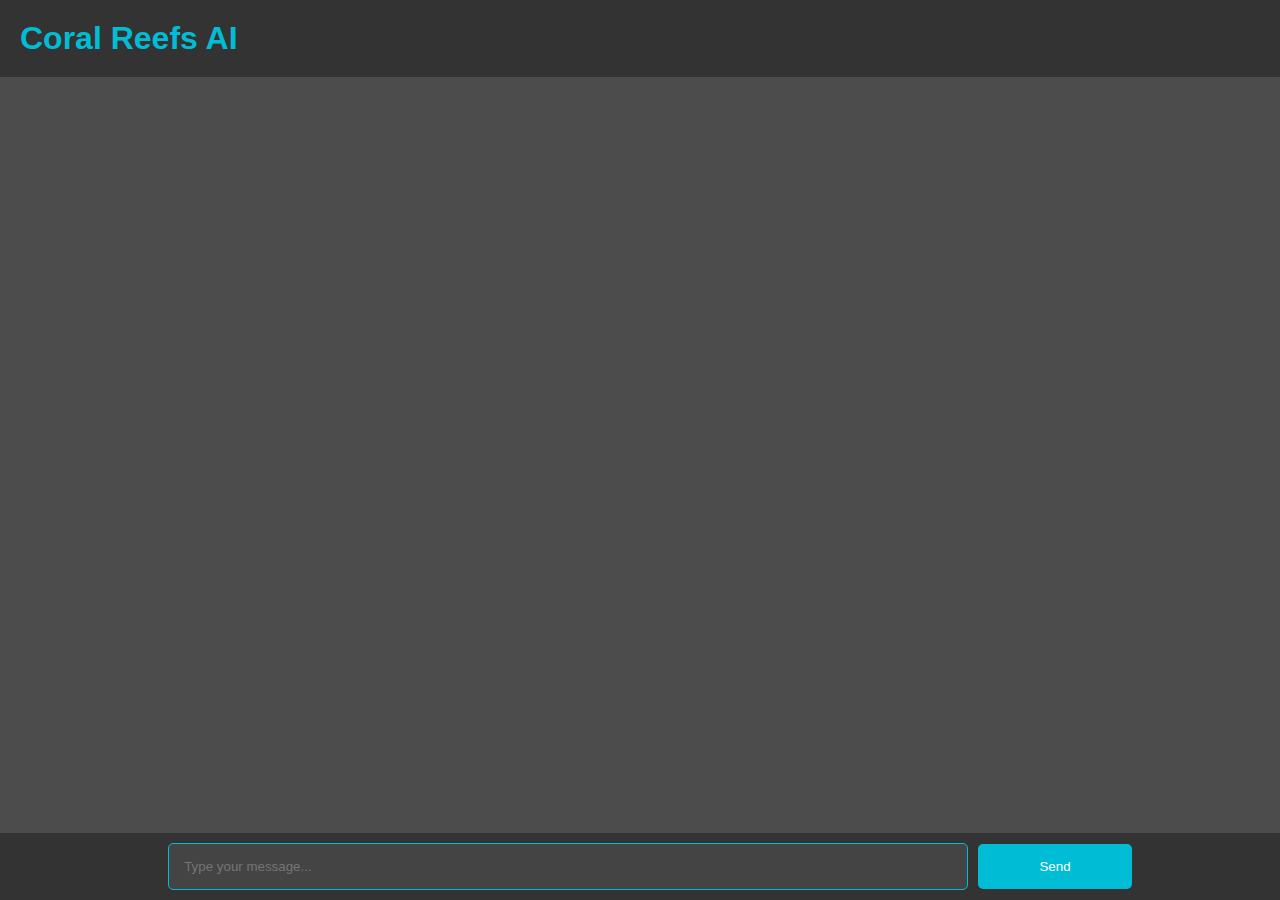
==== CORAL_AI/templates/index.html @ 661f0d0b "Metting 18/12/2023 - Interaction LOG added, Data in TEXT to JSON format conventer." ====
<!DOCTYPE html>
<html lang="en">
<head>
    <!-- Meta tags for character set, compatibility, and viewport settings -->
    <meta charset="UTF-8">
    <meta http-equiv="X-UA-Compatible" content="IE=edge">
    <meta name="viewport" content="width=device-width, initial-scale=1.0">

    <!-- Title of the web page -->
    <title>Coral AI</title>

    <!-- Styles to define the appearance of the webpage -->
    <style>
        /* Styling for the body of the webpage */
        body {
            background-color: rgba(0, 0, 0, 0.7); /* Faded black background color */
            color: #fff;
            font-family: 'Arial', sans-serif;
            margin: 0;
            padding: 0;
            text-align: center;
        }

        /* Styles for the navigation bar */
        nav {
            background-color: #333;
            padding: 10px;
            position: fixed;
            width: 100%;
            top: 0;
            z-index: 1000;
        }

        /* Styles for the heading inside the navigation bar */
        nav h1 {
            color: #00bcd4;
            margin: 0;
            text-align: left;
            margin: 10px;
        }

        /* Styles for the chat display area */
        #chat-display {
            margin-top: 85px;
            text-align: center;
            padding: 10px;
            height: 60vh; /* Set the height of the chat display to make it scrollable */
            overflow-y: auto; /* Enable vertical scrolling */
        }

        /* Styles for chat bubbles */
        p {
            margin: 0;
        }

        /* Styles for alternating background colors in chat bubbles */
        p:nth-child(odd) {
            background-color: #444;
            padding: 10px;
            border-radius: 5px;
        }

        p:nth-child(even) {
            background-color: #333;
            padding: 10px;
            border-radius: 5px;
        }

        /* Styles for the chat input form */
        #chat-form {
            position: fixed; /* Fixed position for the input bar and button */
            bottom: 0; /* Align to the bottom of the viewport */
            width: 100%;
            display: flex;
            justify-content: center;
            align-items: center;
            padding: 10px;
            background-color: #333; /* Background color for the input bar and button */
        }

        /* Styles for the user input field */
        #user-input {
            padding: 15px;
            width: 60%;
            border: 1px solid #00bcd4;
            border-radius: 5px;
            background-color: #444;
            color: #fff;
            margin-right: 10px;
        }

        /* Styles for the send button */
        button {
            padding: 15px;
            width: 12%;
            border: none;
            border-radius: 5px;
            background-color: #00bcd4;
            color: #fff;
            cursor: pointer;
        }

        /* Styles for the send button when hovered */
        button:hover {
            background-color: #009688;
        }
    </style>
</head>
<body>
    <!-- Navigation bar with the heading -->
    <nav>
        <h1>Coral Reefs AI</h1>
    </nav>

    <!-- Container for the chat display -->
    <div id="chat-display"></div>

    <!-- Form for user input with text field and send button -->
    <form id="chat-form">
        <input type="text" id="user-input" placeholder="Type your message...">
        <button type="button" onclick="sendMessage()">Send</button>
    </form>

    <!-- JavaScript code for sending and displaying messages -->
    <script>
        // Function to handle sending messages
        function sendMessage() {
            // Get user input from the text field
            var userInput = document.getElementById("user-input").value;

            // Get the chat display element
            var chatDisplay = document.getElementById("chat-display");

            // Append the user message to the chat display
            chatDisplay.innerHTML += "<p>You: " + userInput + "</p>";

            // Clear the input field after sending the message
            document.getElementById("user-input").value = "";

            // Simulate typing by adding a delay before displaying the bot response
            setTimeout(function () {
                // Display "typing" indicator
                chatDisplay.innerHTML += "<p>Coral AI is typing...</p>";

                // Send the user message to the server and get the response
                fetch("/get_response", {
                    method: "POST",
                    headers: {
                        "Content-Type": "application/x-www-form-urlencoded"
                    },
                    body: "user_input=" + encodeURIComponent(userInput)
                })
                .then(response => response.text())
                .then(response => {
                    // Remove the "typing" indicator
                    chatDisplay.lastChild.remove();

                    // Append the bot response to the chat display
                    chatDisplay.innerHTML += "<p>Coral AI: " + response + "</p>";
                });
            }, 2000); // You can adjust the delay time (in milliseconds) as needed
        }
    </script>
</body>
</html>
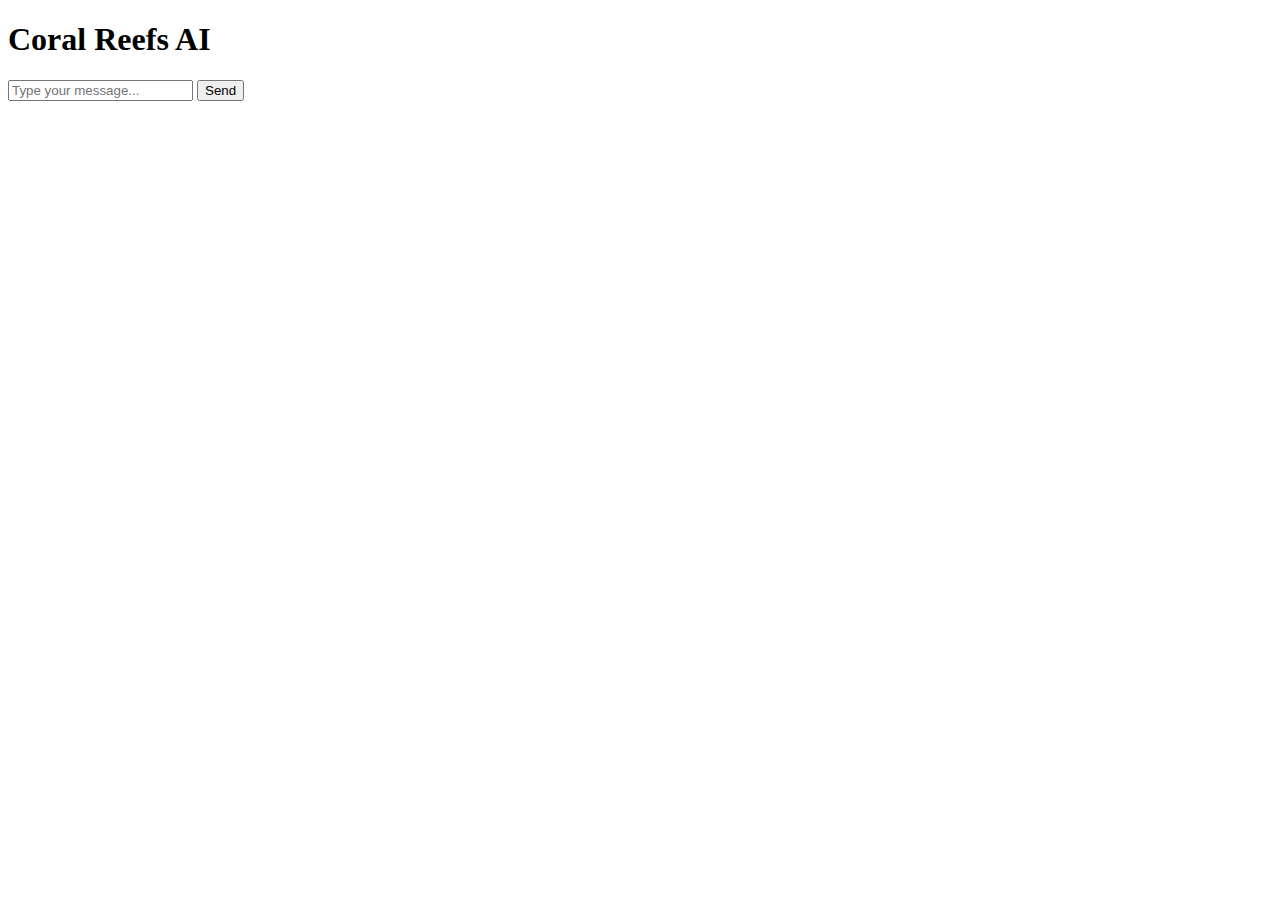
==== commit bc5a81ba: "Separated HTML from CSS, Created Folder structure for easier managment of files, CSRF protection add" ====
--- a/CORAL_AI/templates/index.html
+++ b/CORAL_AI/templates/index.html
@@ -8,103 +8,11 @@
 
     <!-- Title of the web page -->
     <title>Coral AI</title>
+    <link rel="stylesheet" href="/web_data/css/styles.css">
 
-    <!-- Styles to define the appearance of the webpage -->
-    <style>
-        /* Styling for the body of the webpage */
-        body {
-            background-color: rgba(0, 0, 0, 0.7); /* Faded black background color */
-            color: #fff;
-            font-family: 'Arial', sans-serif;
-            margin: 0;
-            padding: 0;
-            text-align: center;
-        }
+    
+    
 
-        /* Styles for the navigation bar */
-        nav {
-            background-color: #333;
-            padding: 10px;
-            position: fixed;
-            width: 100%;
-            top: 0;
-            z-index: 1000;
-        }
-
-        /* Styles for the heading inside the navigation bar */
-        nav h1 {
-            color: #00bcd4;
-            margin: 0;
-            text-align: left;
-            margin: 10px;
-        }
-
-        /* Styles for the chat display area */
-        #chat-display {
-            margin-top: 85px;
-            text-align: center;
-            padding: 10px;
-            height: 60vh; /* Set the height of the chat display to make it scrollable */
-            overflow-y: auto; /* Enable vertical scrolling */
-        }
-
-        /* Styles for chat bubbles */
-        p {
-            margin: 0;
-        }
-
-        /* Styles for alternating background colors in chat bubbles */
-        p:nth-child(odd) {
-            background-color: #444;
-            padding: 10px;
-            border-radius: 5px;
-        }
-
-        p:nth-child(even) {
-            background-color: #333;
-            padding: 10px;
-            border-radius: 5px;
-        }
-
-        /* Styles for the chat input form */
-        #chat-form {
-            position: fixed; /* Fixed position for the input bar and button */
-            bottom: 0; /* Align to the bottom of the viewport */
-            width: 100%;
-            display: flex;
-            justify-content: center;
-            align-items: center;
-            padding: 10px;
-            background-color: #333; /* Background color for the input bar and button */
-        }
-
-        /* Styles for the user input field */
-        #user-input {
-            padding: 15px;
-            width: 60%;
-            border: 1px solid #00bcd4;
-            border-radius: 5px;
-            background-color: #444;
-            color: #fff;
-            margin-right: 10px;
-        }
-
-        /* Styles for the send button */
-        button {
-            padding: 15px;
-            width: 12%;
-            border: none;
-            border-radius: 5px;
-            background-color: #00bcd4;
-            color: #fff;
-            cursor: pointer;
-        }
-
-        /* Styles for the send button when hovered */
-        button:hover {
-            background-color: #009688;
-        }
-    </style>
 </head>
 <body>
     <!-- Navigation bar with the heading -->
@@ -112,7 +20,7 @@
         <h1>Coral Reefs AI</h1>
     </nav>
 
-    <!-- Container for the chat display -->
+    <!-- Container for the scrollable chat display -->
     <div id="chat-display"></div>
 
     <!-- Form for user input with text field and send button -->
@@ -132,7 +40,7 @@
             var chatDisplay = document.getElementById("chat-display");
 
             // Append the user message to the chat display
-            chatDisplay.innerHTML += "<p>You: " + userInput + "</p>";
+            chatDisplay.innerHTML += "<p class='user-bubble'>You: " + userInput + "</p>";
 
             // Clear the input field after sending the message
             document.getElementById("user-input").value = "";
@@ -140,7 +48,7 @@
             // Simulate typing by adding a delay before displaying the bot response
             setTimeout(function () {
                 // Display "typing" indicator
-                chatDisplay.innerHTML += "<p>Coral AI is typing...</p>";
+                chatDisplay.innerHTML += "<p class='bot-bubble'>Coral AI is typing...</p>";
 
                 // Send the user message to the server and get the response
                 fetch("/get_response", {
@@ -156,7 +64,10 @@
                     chatDisplay.lastChild.remove();
 
                     // Append the bot response to the chat display
-                    chatDisplay.innerHTML += "<p>Coral AI: " + response + "</p>";
+                    chatDisplay.innerHTML += "<p class='bot-bubble'>Coral AI: " + response + "</p>";
+
+                    // Scroll to the bottom of the chat display to show the latest message
+                    chatDisplay.scrollTop = chatDisplay.scrollHeight;
                 });
             }, 2000); // You can adjust the delay time (in milliseconds) as needed
         }
